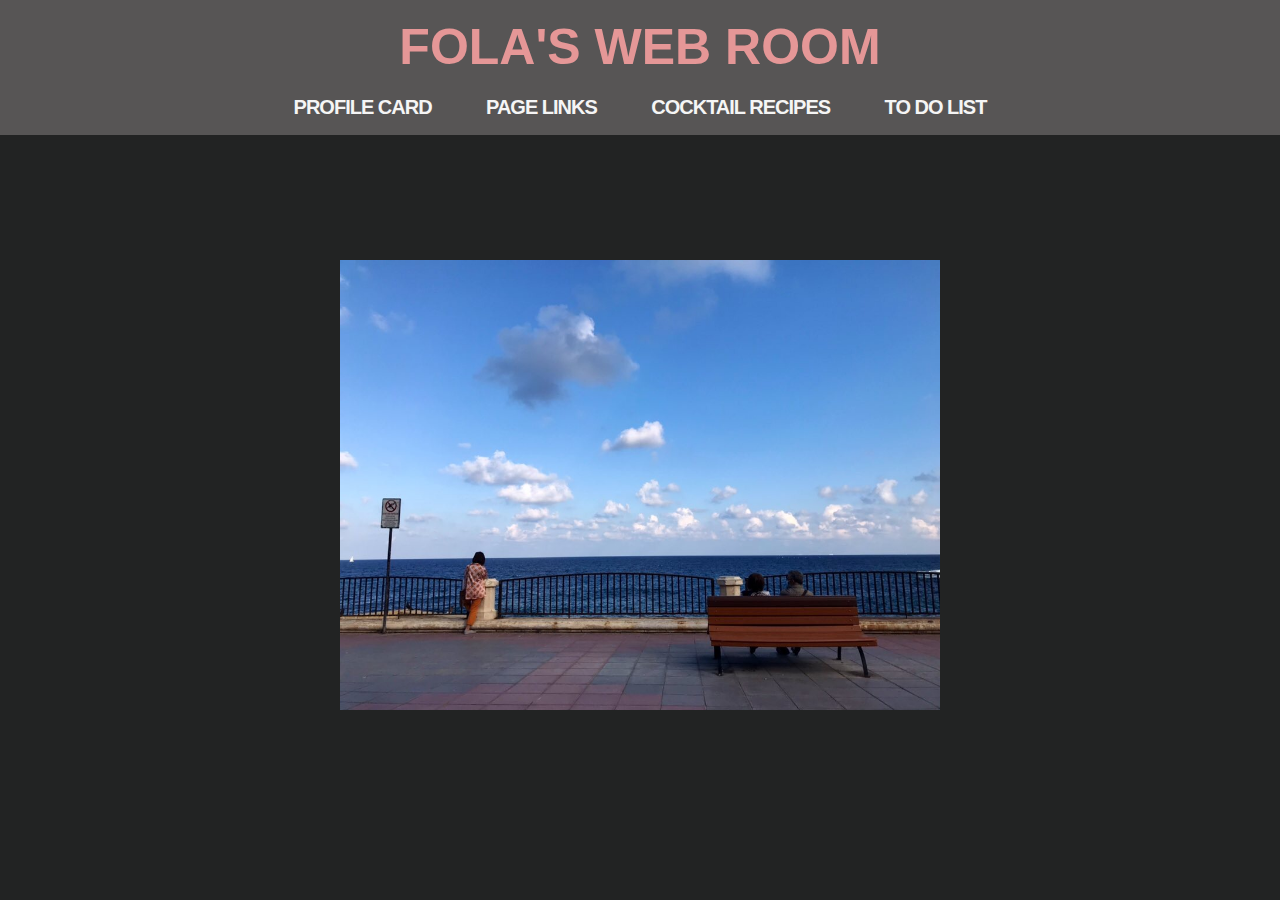
==== index.html @ ceb43f0e "ver. 1.2.2" ====
<!DOCTYPE html>
<html lang="en">
  <head>
    <meta charset="UTF-8" />
    <meta http-equiv="X-UA-Compatible" content="IE=edge" />
    <meta name="viewport" content="width=device-width, initial-scale=1.0" />
    <title>Fola's web room</title>
    <link rel="stylesheet" href="./assets/css/style.css" />
  </head>
  <body>
    <div id="grid">
      <div id="grid_header">
        <h1><a href="index.html" class="nav_active">FOLA'S WEB ROOM</a></h1>

        <ul>
          <li class="nav">
            <a href="./assets/profile_card_index.html">PROFILE CARD</a>
          </li>
          <li class="nav">
            <a href="./assets/page_links_index.html">PAGE LINKS</a>
          </li>
          <li class="nav">
            <a href="./assets/cocktail_recipes_index.html">COCKTAIL RECIPES</a>
          </li>
          <li class="nav">
            <a href="./assets/to_do_list_index.html">TO DO LIST</a>
          </li>
        </ul>
      </div>

      <!-- contents  -->

      <div id="image_div">
        <div class="image_box">
          <img
            id="main_picture"
            src="./assets/images/P20201108_224719584_AC392ED3-4E7F-419F-9AA2-1FC5E3AD6ACB.JPG"
            alt="Profile face image."
          />
        </div>
      </div>
    </div>
  </body>
</html>
---- assets/css/style.css ----
* {
  margin: 0px;
  padding: 0px;
  list-style: none;
  text-decoration: none;
  font-family: "arial";
  font-weight: bold;
  color: whitesmoke;
}

/* header start */
* a:hover {
  color: rgb(195, 156, 233);
}
.nav_active,
#grid_contents h2 {
  color: rgb(229, 151, 151);
}
#grid {
  display: grid;
  grid-template-rows: 135px;
}
#grid_header {
  background-color: rgb(87, 85, 85);
  text-align: center;
  position: sticky;
  top: 0px;
}
#grid_header ul li {
  display: inline-block;
  margin-top: 20px;
}
#grid_header h1 {
  margin: 18px 0px 0px;
  font-size: 50px;
  /* letter-spacing: 1px; */
}
.nav a {
  font-size: 20px;
  margin: 0px 25px;
  letter-spacing: -1px;
}
body {
  background-color: rgb(34, 35, 35);
}
/* header end */

/* main index start */
#image_div {
  position: relative;
}
.image_box {
  /* border: bisque 3px solid; */
  width: 600px;
  height: 450px;

  position: absolute;
  left: 50%;
  margin-top: 350px;

  transform: translate(-50%, -50%);
}
#main_picture {
  width: 100%;
}

/* main index end */

/* cocktail recipes contents start */
#grid_contents h2 {
  font-size: 45px;
  margin: 40px 0px 30px 30px;
}
.cocktail__h3 {
  font-size: 25px;
  width: 700px;
  height: 30px;
  padding: 10px 0px 10px 20px;
  border: 3px solid;
  margin: 30px 30px 20px 30px;
}
#grid_contents ul {
  margin-left: 20px;
}
.cocktail_name {
  font-size: 18px;
  margin: 16px 0px 5px 30px;
}
.recipes {
  margin: 5px 0px 10px 40px;
  font-weight: normal;
  line-height: 150%;
}
/* cocktail recipes contents start */

/* profile css start*/
/* .profile_grid {
  display: grid;
  grid-template-columns: 460px 1fr;
} */
.profile_img {
  width: 210px;
  float: left;
  margin: 60px 0px 0px 60px;
}
.profile_contents {
  margin-left: 60px;
  display: inline-block;
  padding-top: 20px;
}
#profile_name {
  font-size: 30px;
  margin-top: 35px;
  color: rgb(229, 151, 151);
}
#profile_introduce {
  font-size: 20px;
  margin-top: 40px;
}

#profile_contacts {
  margin-top: 60px;
  font-size: 15px;
}
/* profile css end */

/* to do list css start */
.to_do_list h3 {
  font-size: 25px;
  width: 550px;
  height: 30px;
  padding: 5px 0px 5px 10px;
  border-bottom: 2.8px solid;
  margin: 50px 30px 30px 35px;
}

.to_do_list p {
  font-size: 18px;
  margin: 10px 0px 10px 30px;
  line-height: 110%;
}
/* to do list css end */

/* page links css start */
.page_link_div ul li a {
  font-size: 25px;
  line-height: 150%;
}
.page_link_div ul li {
  margin: 5px;
}
#link_grid_high {
  display: grid;
  grid-template-columns: 1fr 1fr;
}

/* .page_link_div ul li {
  display: inline-block;
  margin: 10px 100px;
} */
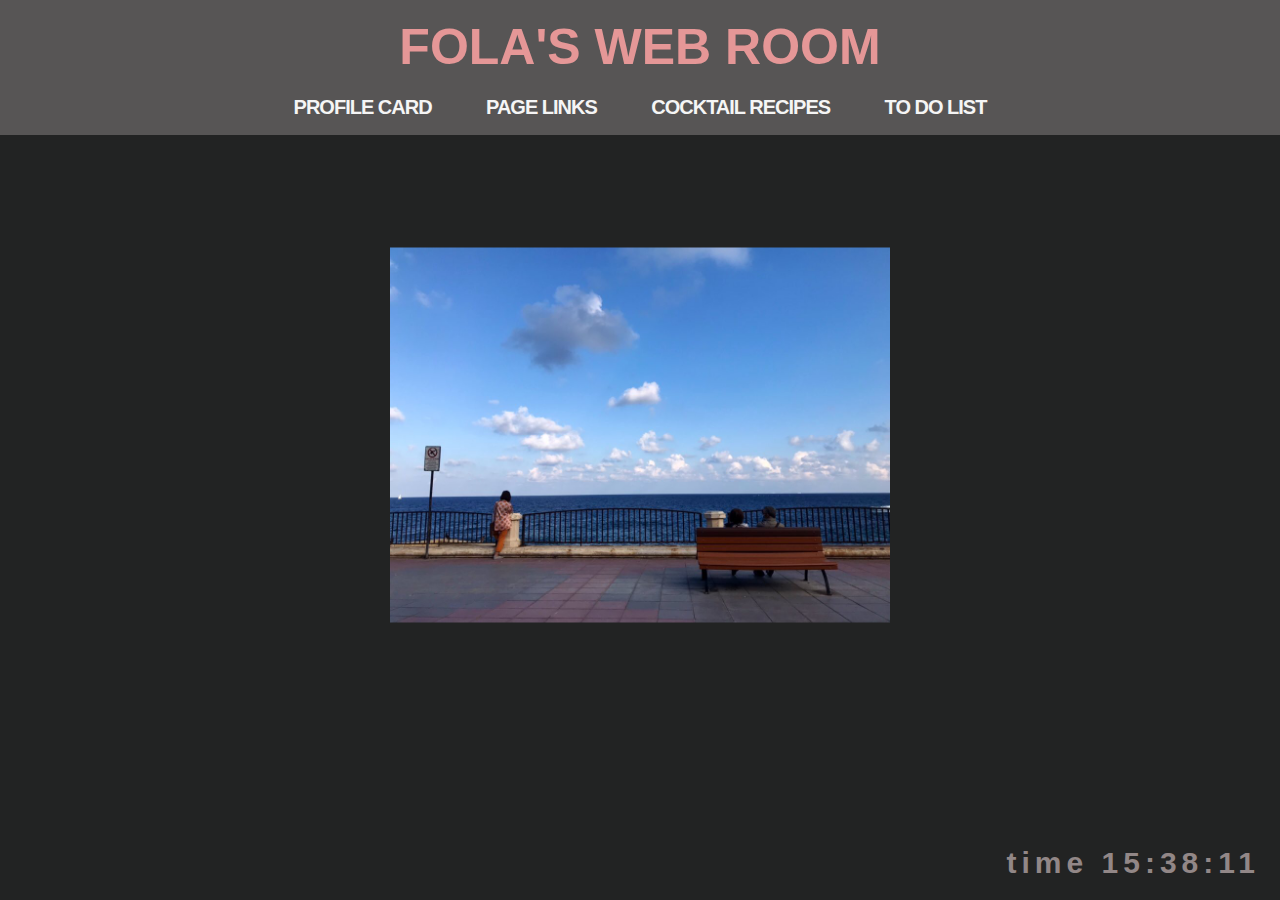
==== commit 2f27a19a: "ver. 1.2.3_i" ====
--- a/index.html
+++ b/index.html
@@ -30,15 +30,15 @@
 
       <!-- contents  -->
 
-      <div id="image_div">
+      <div class="profile_grid_contents" id="image_div">
         <div class="image_box">
-          <img
-            id="main_picture"
-            src="./assets/images/P20201108_224719584_AC392ED3-4E7F-419F-9AA2-1FC5E3AD6ACB.JPG"
-            alt="Profile face image."
-          />
+          <img id="main_picture" src="./assets/images/index_img_000.JPG" />
+        </div>
+        <div id="clock">
+          <p>time 00:00:00</p>
         </div>
       </div>
     </div>
+    <script src="./assets/js/clock.js"></script>
   </body>
 </html>
--- a/assets/css/style.css
+++ b/assets/css/style.css
@@ -6,6 +6,9 @@
   font-family: "arial";
   font-weight: bold;
   color: whitesmoke;
+}
+.hidden {
+  display: none;
 }
 
 /* header start */
@@ -45,26 +48,39 @@
 }
 /* header end */
 
-/* main index start */
-#image_div {
+/* index.html start */
+.profile_grid_contents {
+  display: grid;
+}
+.image_box {
   position: relative;
 }
-.image_box {
+#main_picture {
   /* border: bisque 3px solid; */
-  width: 600px;
-  height: 450px;
+  width: 500px;
 
   position: absolute;
   left: 50%;
-  margin-top: 350px;
+  top: 50%;
+  margin-top: 300px;
 
   transform: translate(-50%, -50%);
 }
-#main_picture {
-  width: 100%;
+
+#clock {
+  position: absolute;
+  right: 20px;
+  bottom: 20px;
+  letter-spacing: 5px;
+  /* left: 50%;
+  top: 50%; 
+  margin-top: 300px;
+  transform: translate(-50%, -50%); */
+  font-size: 30px;
+  color: rgb(146, 135, 135);
 }
 
-/* main index end */
+/* index.html end */
 
 /* cocktail recipes contents start */
 #grid_contents h2 {
@@ -98,10 +114,19 @@
   display: grid;
   grid-template-columns: 460px 1fr;
 } */
+
 .profile_img {
-  width: 210px;
+  width: 280px;
   float: left;
   margin: 60px 0px 0px 60px;
+}
+
+#show_contacts_text {
+  font-size: 20px;
+  margin-top: 75px;
+  width: 300px;
+  padding: 20px;
+  border: 3px solid;
 }
 .profile_contents {
   margin-left: 60px;
@@ -109,18 +134,21 @@
   padding-top: 20px;
 }
 #profile_name {
-  font-size: 30px;
+  font-size: 45px;
   margin-top: 35px;
   color: rgb(229, 151, 151);
 }
 #profile_introduce {
-  font-size: 20px;
+  font-size: 30px;
   margin-top: 40px;
 }
 
 #profile_contacts {
-  margin-top: 60px;
-  font-size: 15px;
+  /* border: 1px solid;
+  width: 500px; */
+  margin-top: 78px;
+  font-size: 20px;
+  line-height: 125%;
 }
 /* profile css end */
 
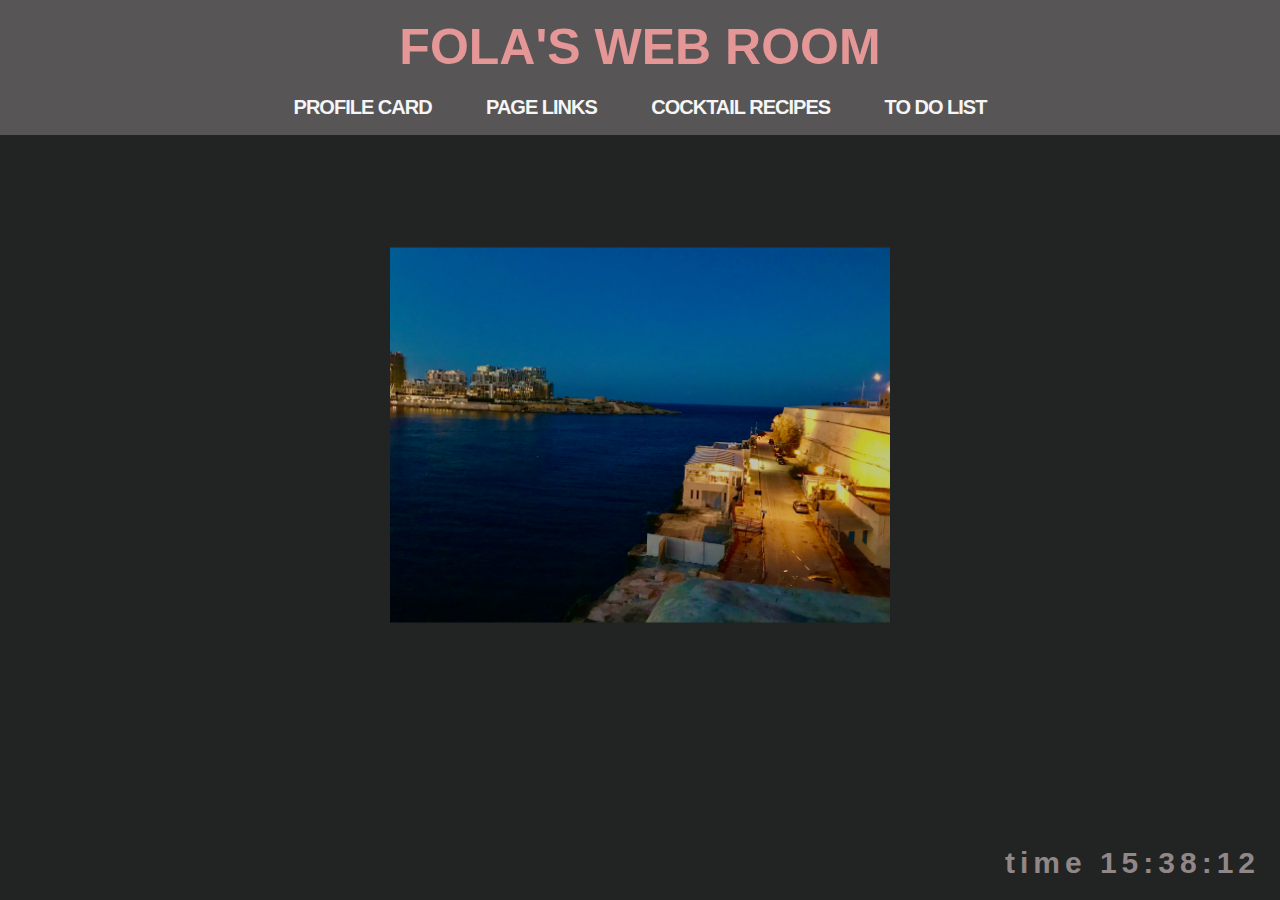
==== commit 49173212: "ver.1.2.4_i" ====
--- a/index.html
+++ b/index.html
@@ -32,7 +32,7 @@
 
       <div class="profile_grid_contents" id="image_div">
         <div class="image_box">
-          <img id="main_picture" src="./assets/images/index_img_000.JPG" />
+          <img id="main_picture" />
         </div>
         <div id="clock">
           <p>time 00:00:00</p>
@@ -40,5 +40,6 @@
       </div>
     </div>
     <script src="./assets/js/clock.js"></script>
+    <script src="./assets/js/indexImgChanger.js"></script>
   </body>
 </html>
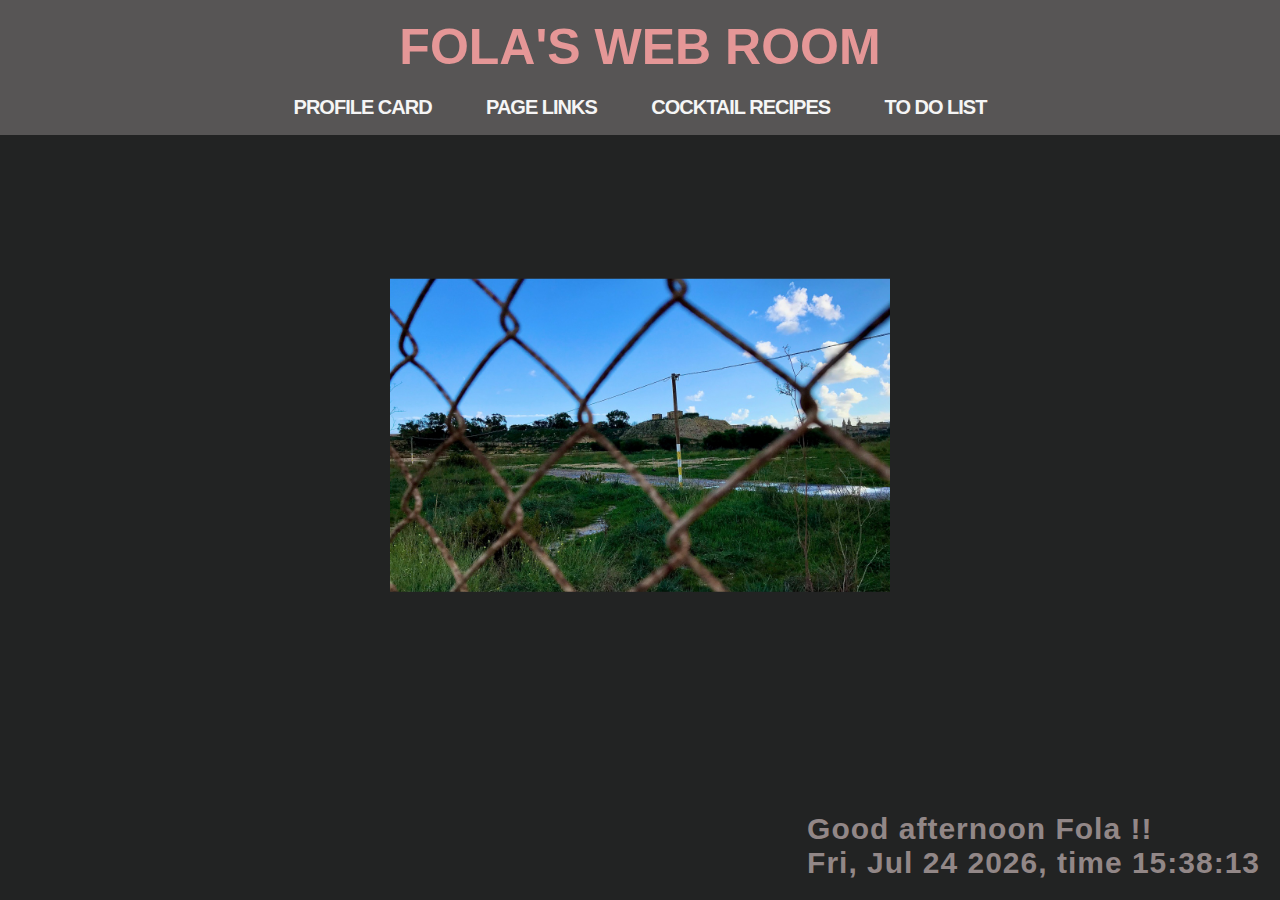
==== commit 0c6b9c37: "ver.1.2.5_i" ====
--- a/index.html
+++ b/index.html
@@ -34,8 +34,9 @@
         <div class="image_box">
           <img id="main_picture" />
         </div>
-        <div id="clock">
-          <p>time 00:00:00</p>
+        <div id="clock_div">
+          <p id="clock_greeting">Hello Fola !!</p>
+          <p id="clock">time 00:00:00</p>
         </div>
       </div>
     </div>
--- a/assets/css/style.css
+++ b/assets/css/style.css
@@ -67,16 +67,22 @@
   transform: translate(-50%, -50%);
 }
 
-#clock {
+#clock_div {
   position: absolute;
   right: 20px;
   bottom: 20px;
-  letter-spacing: 5px;
+  letter-spacing: 1px;
   /* left: 50%;
   top: 50%; 
   margin-top: 300px;
   transform: translate(-50%, -50%); */
   font-size: 30px;
+}
+
+#clock {
+  color: rgb(146, 135, 135);
+}
+#clock_greeting {
   color: rgb(146, 135, 135);
 }
 
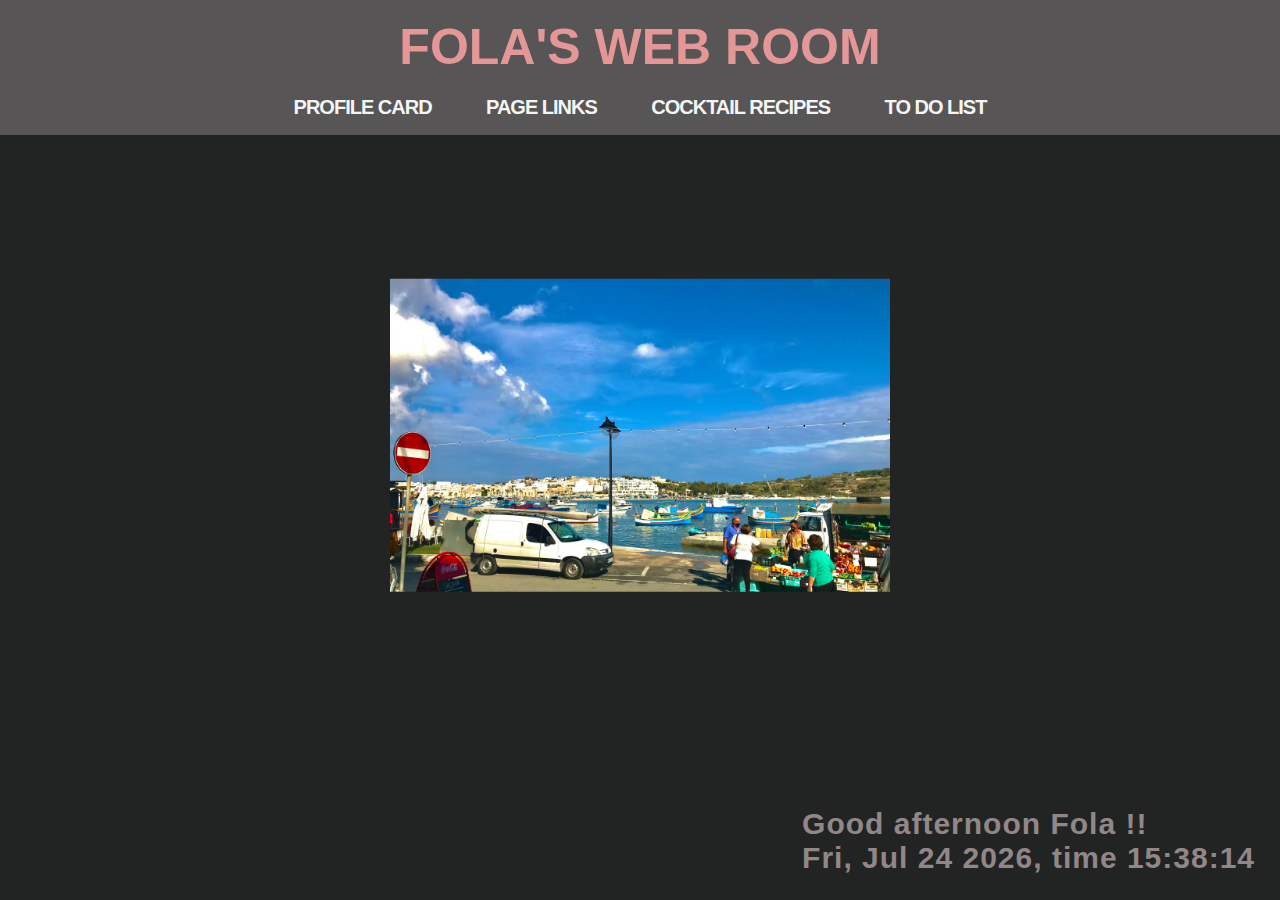
==== commit 0dc28a12: "ver 1.2.524 >" ====
--- a/index.html
+++ b/index.html
@@ -1,46 +1,49 @@
 <!DOCTYPE html>
 <html lang="en">
-  <head>
-    <meta charset="UTF-8" />
-    <meta http-equiv="X-UA-Compatible" content="IE=edge" />
-    <meta name="viewport" content="width=device-width, initial-scale=1.0" />
-    <title>Fola's web room</title>
-    <link rel="stylesheet" href="./assets/css/style.css" />
-  </head>
-  <body>
-    <div id="grid">
-      <div id="grid_header">
-        <h1><a href="index.html" class="nav_active">FOLA'S WEB ROOM</a></h1>
 
-        <ul>
-          <li class="nav">
-            <a href="./assets/profile_card_index.html">PROFILE CARD</a>
-          </li>
-          <li class="nav">
-            <a href="./assets/page_links_index.html">PAGE LINKS</a>
-          </li>
-          <li class="nav">
-            <a href="./assets/cocktail_recipes_index.html">COCKTAIL RECIPES</a>
-          </li>
-          <li class="nav">
-            <a href="./assets/to_do_list_index.html">TO DO LIST</a>
-          </li>
-        </ul>
+<head>
+  <meta charset="UTF-8" />
+  <meta http-equiv="X-UA-Compatible" content="IE=edge" />
+  <meta name="viewport" content="width=device-width, initial-scale=1.0" />
+  <title>Fola's web room</title>
+  <link rel="stylesheet" href="./assets/css/style.css" />
+</head>
+
+<body>
+  <div id="grid">
+    <div id="grid_header">
+      <h1><a href="index.html" class="nav_active">FOLA'S WEB ROOM</a></h1>
+
+      <ul>
+        <li class="nav">
+          <a href="./assets/profile_card_index.html">PROFILE CARD</a>
+        </li>
+        <li class="nav">
+          <a href="./assets/page_links_index.html">PAGE LINKS</a>
+        </li>
+        <li class="nav">
+          <a href="./assets/cocktail_recipes_index.html">COCKTAIL RECIPES</a>
+        </li>
+        <li class="nav">
+          <a href="./assets/to_do_list_index.html">TO DO LIST</a>
+        </li>
+      </ul>
+    </div>
+
+    <!-- contents  -->
+
+    <div class="profile_grid_contents" id="image_div">
+      <div class="image_box">
+        <img id="main_picture" />
       </div>
-
-      <!-- contents  -->
-
-      <div class="profile_grid_contents" id="image_div">
-        <div class="image_box">
-          <img id="main_picture" />
-        </div>
-        <div id="clock_div">
-          <p id="clock_greeting">Hello Fola !!</p>
-          <p id="clock">time 00:00:00</p>
-        </div>
+      <div id="clock_div">
+        <p id="clock_greeting">Hello Fola !!</p>
+        <p id="clock">time 00:00:00</p>
       </div>
     </div>
-    <script src="./assets/js/clock.js"></script>
-    <script src="./assets/js/indexImgChanger.js"></script>
-  </body>
-</html>
+  </div>
+  <script src="./assets/js/clock.js"></script>
+  <script src="./assets/js/indexImgChanger.js"></script>
+</body>
+
+</html>--- a/assets/css/style.css
+++ b/assets/css/style.css
@@ -69,13 +69,9 @@
 
 #clock_div {
   position: absolute;
-  right: 20px;
-  bottom: 20px;
+  right: 25px;
+  bottom: 25px;
   letter-spacing: 1px;
-  /* left: 50%;
-  top: 50%; 
-  margin-top: 300px;
-  transform: translate(-50%, -50%); */
   font-size: 30px;
 }
 
@@ -116,6 +112,7 @@
 /* cocktail recipes contents start */
 
 /* profile css start*/
+
 /* .profile_grid {
   display: grid;
   grid-template-columns: 460px 1fr;
@@ -173,6 +170,9 @@
   margin: 10px 0px 10px 30px;
   line-height: 110%;
 }
+.line_through {
+  text-decoration: line-through 2px rgb(229, 151, 151);
+}
 /* to do list css end */
 
 /* page links css start */
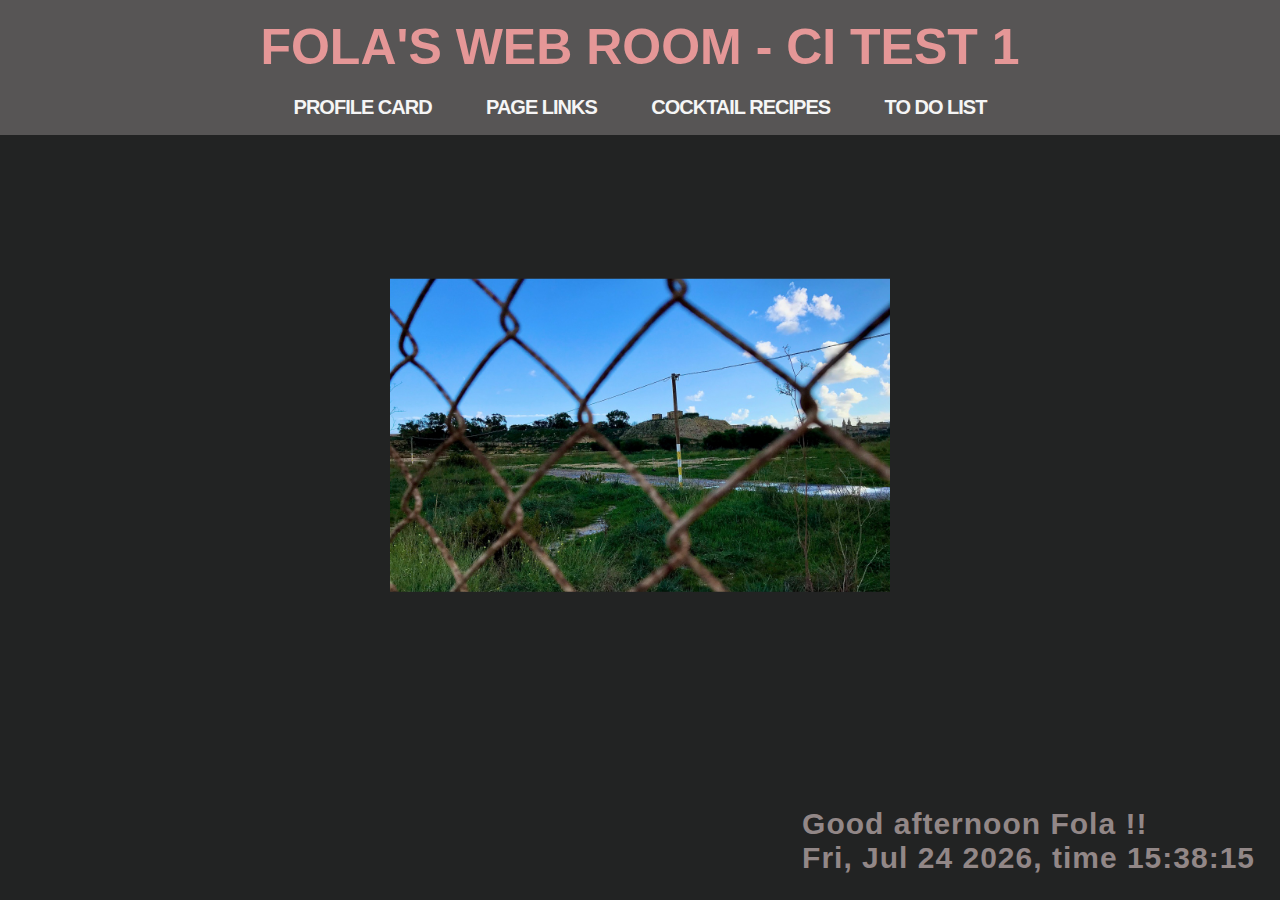
==== commit 8ed024bb: "Feat > CI test to Jenkins (Try 1)" ====
--- a/index.html
+++ b/index.html
@@ -12,7 +12,8 @@
 <body>
   <div id="grid">
     <div id="grid_header">
-      <h1><a href="index.html" class="nav_active">FOLA'S WEB ROOM</a></h1>
+      <h1><a href="index.html" class="nav_active">FOLA'S WEB ROOM - CI
+        TEST 1</a></h1>
 
       <ul>
         <li class="nav">
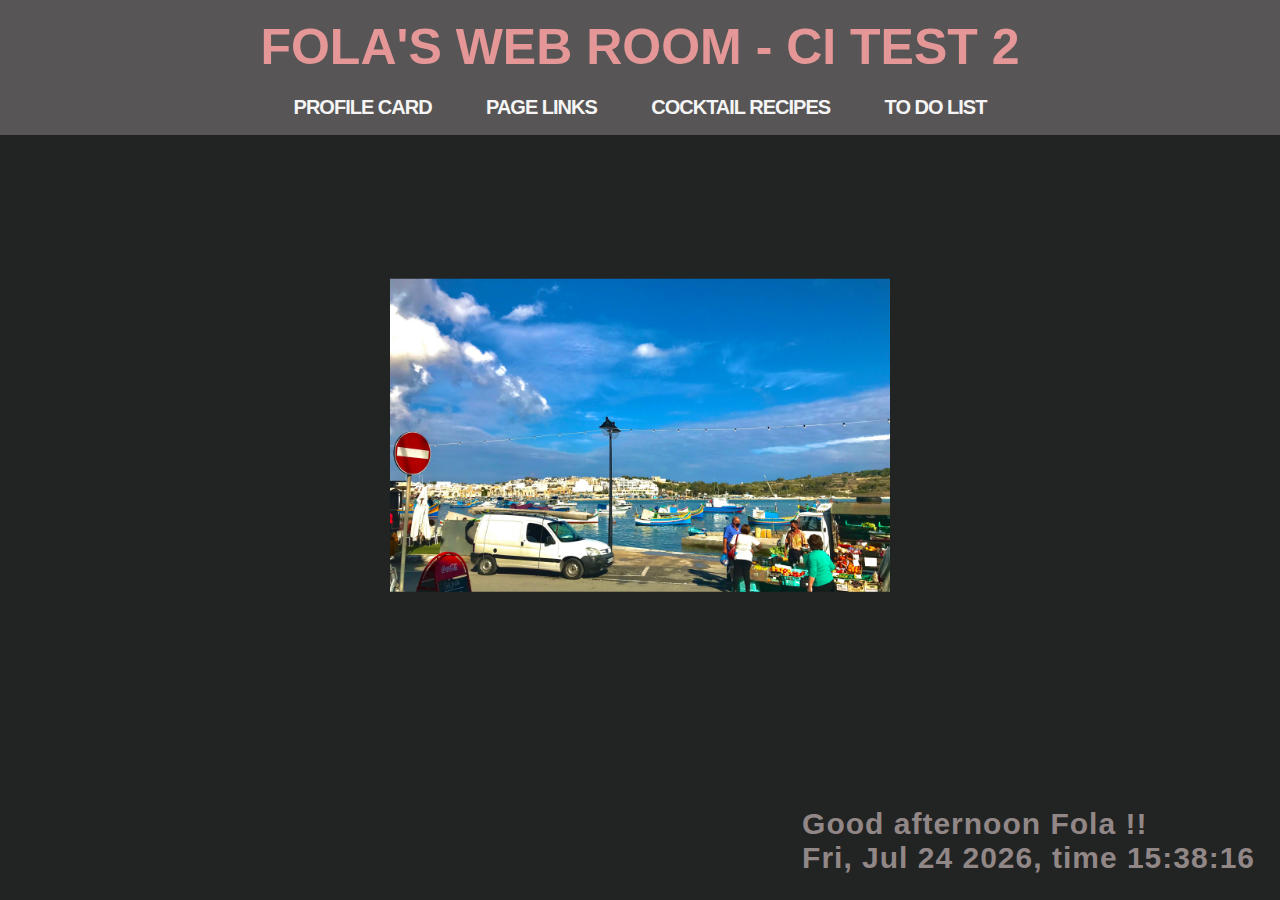
==== commit 96416a00: "Feat > CI test to Jenkins (Try 2)" ====
--- a/index.html
+++ b/index.html
@@ -13,7 +13,7 @@
   <div id="grid">
     <div id="grid_header">
       <h1><a href="index.html" class="nav_active">FOLA'S WEB ROOM - CI
-        TEST 1</a></h1>
+        TEST 2</a></h1>
 
       <ul>
         <li class="nav">
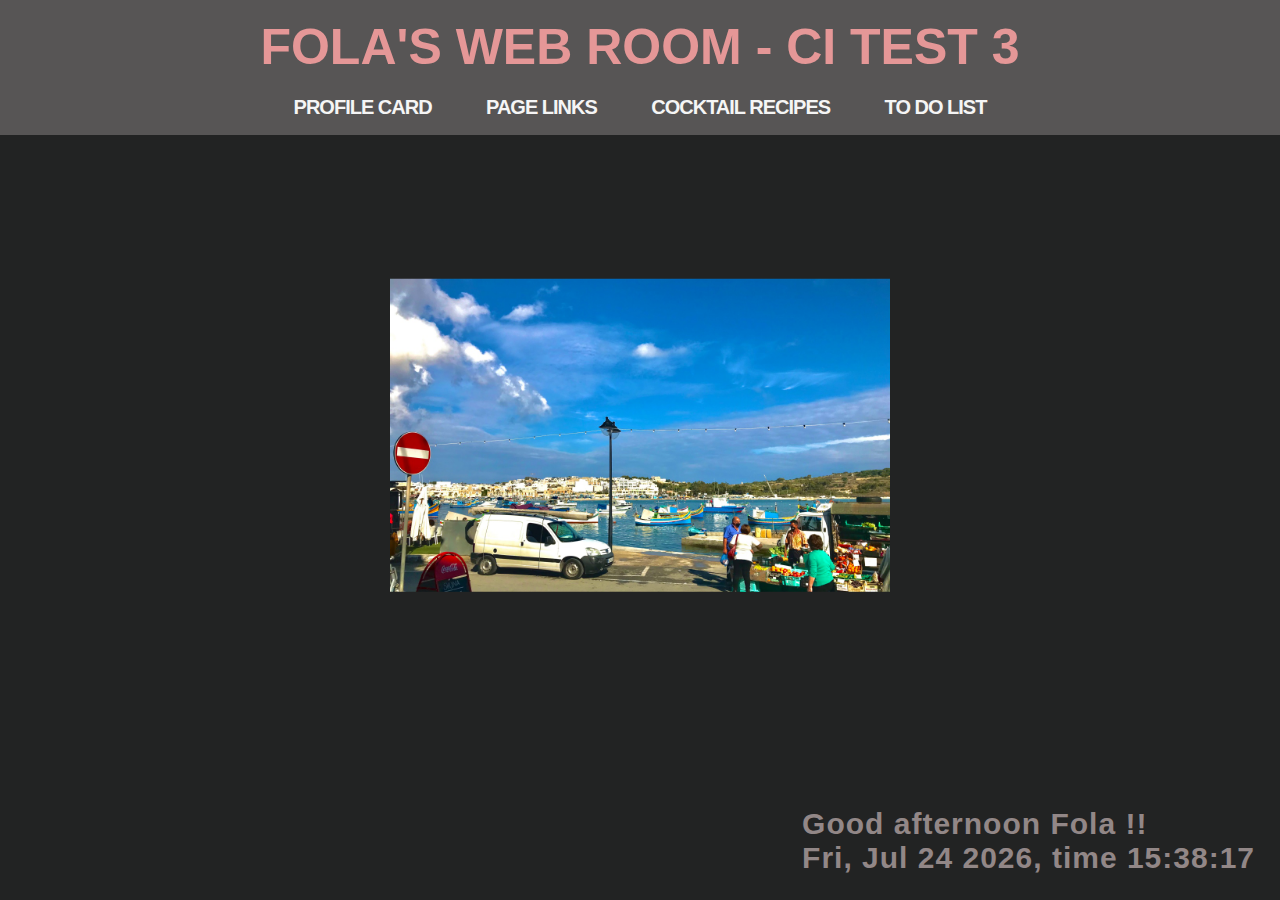
==== commit fc57ae2c: "Feat > jenkins local container CI build" ====
--- a/index.html
+++ b/index.html
@@ -13,7 +13,7 @@
   <div id="grid">
     <div id="grid_header">
       <h1><a href="index.html" class="nav_active">FOLA'S WEB ROOM - CI
-        TEST 2</a></h1>
+        TEST 3</a></h1>
 
       <ul>
         <li class="nav">
